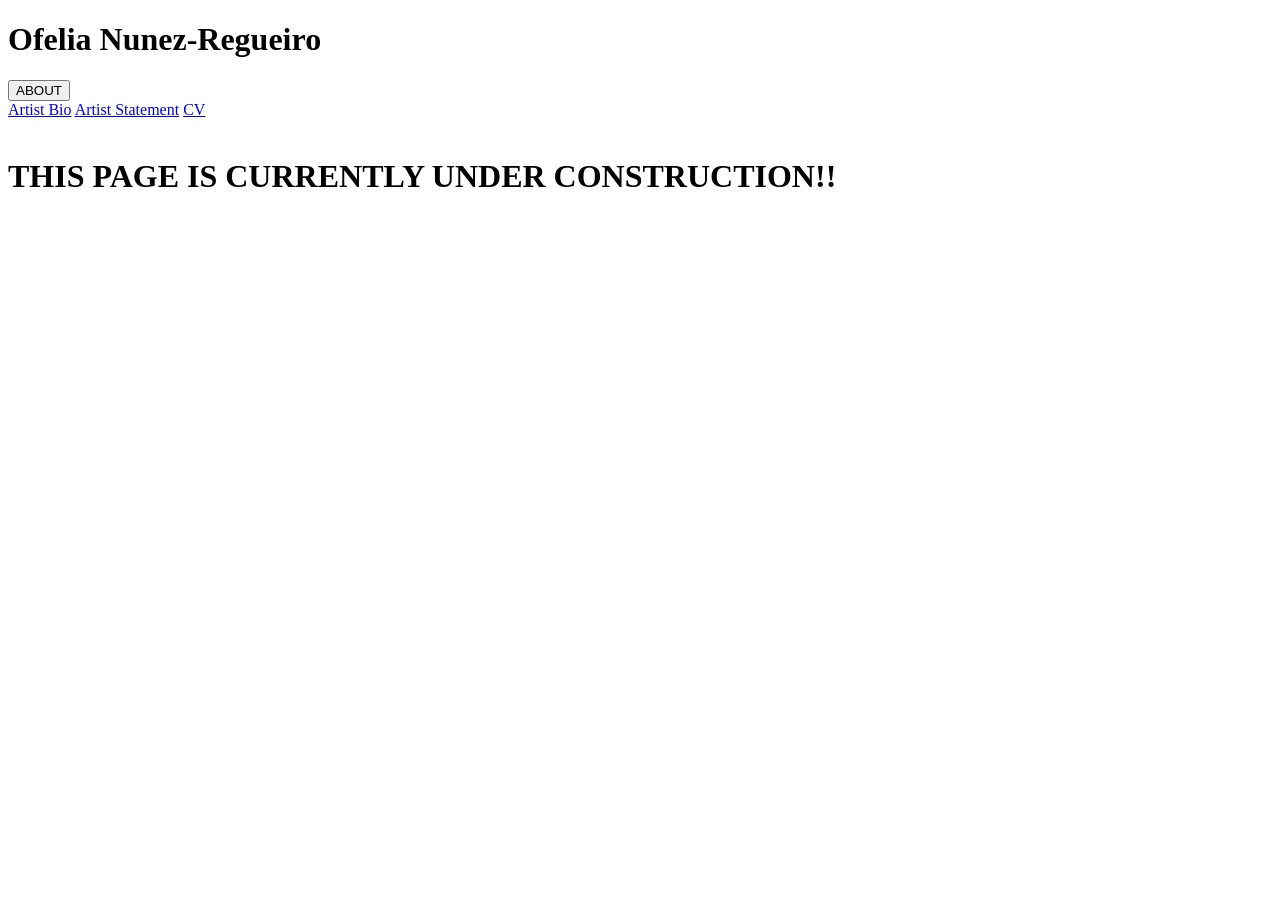
==== portfolio/greatamericanhero.html @ f2db8871 "urgh!" ====
<!DOCTYPE html>

<html>

<!--head represents the information about a webpage-->    
<head>
    <title>Ofelia Nunez-Regueiro</title>
    <link rel="stylesheet" href="style.css" />
</head>
<!--body is what you would like to display to a user-->
<body>
<!--br element = line break.. does not need closing tag-->
<!--hr tag = horizontal rule. does not need closing tag either.-->
<div class = "myName">
    <h1>Ofelia Nunez-Regueiro</h1>
</div>

<!-- contents: -->
<div class="dropdown">
    <button onclick="myFunction()" class="dropbtn">ABOUT</button>
    <div id="myDropdown" class="dropdown-content">
      <a href="bio.html">Artist Bio</a>
      <a href="statement.html">Artist Statement</a>
      <a href="resume.html">CV</a>
    </div>
  </div>

<div class = "page">
    <br>
    <h1>THIS PAGE IS CURRENTLY UNDER CONSTRUCTION!!</h1></h1>
</div>


<script src="script.js"></script>

</body>

</html>
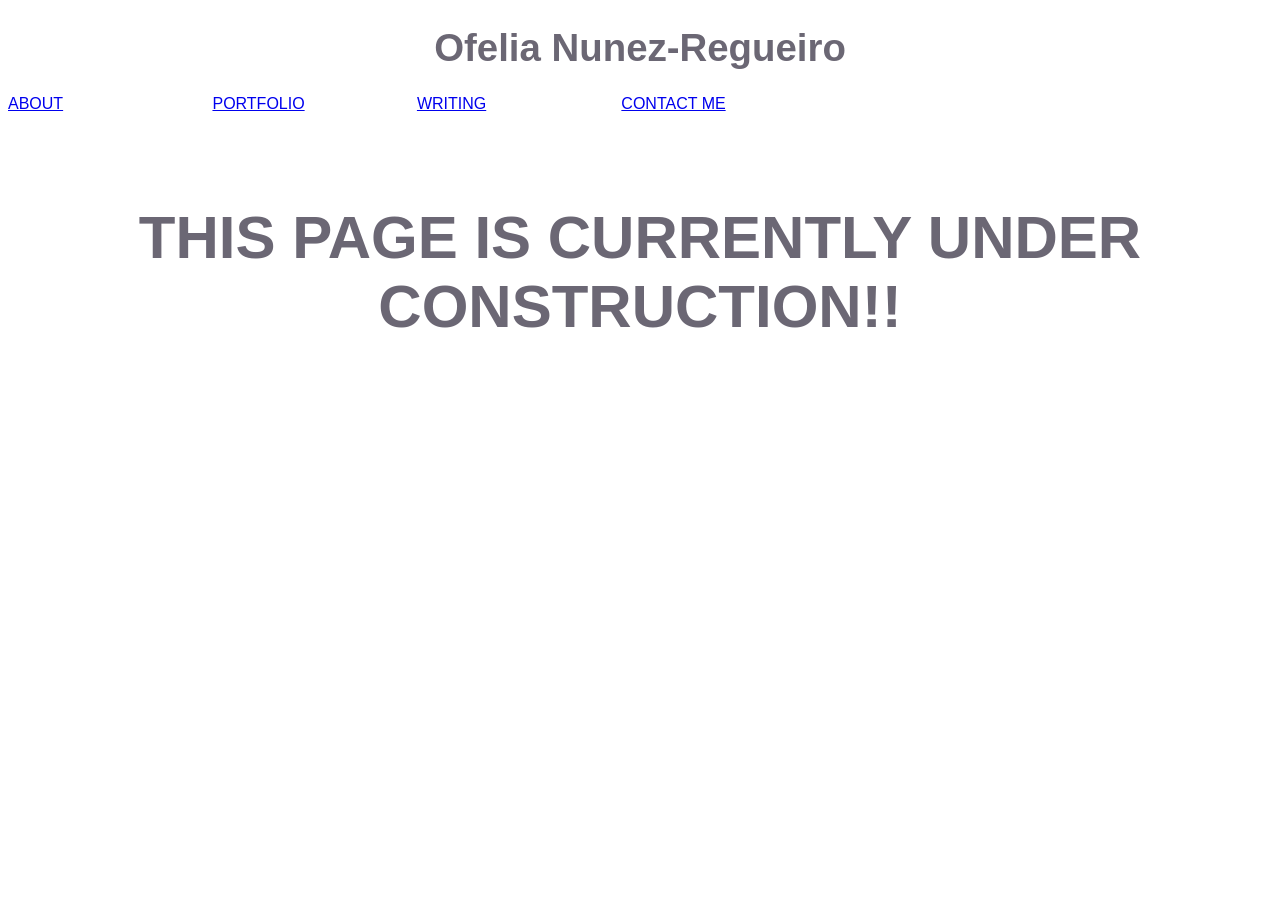
==== commit e4be7843: "applying stylesheet + script to everything" ====
--- a/portfolio/greatamericanhero.html
+++ b/portfolio/greatamericanhero.html
@@ -5,7 +5,7 @@
 <!--head represents the information about a webpage-->    
 <head>
     <title>Ofelia Nunez-Regueiro</title>
-    <link rel="stylesheet" href="style.css" />
+    <link rel="stylesheet" href="../style.css" />
 </head>
 <!--body is what you would like to display to a user-->
 <body>
@@ -16,14 +16,49 @@
 </div>
 
 <!-- contents: -->
+<!--Source - https://stackoverflow.com/a/68464106
+Posted by Kinglish
+Retrieved 2026-04-26, License - CC BY-SA 4.0
+-->
+<!--ABOUT-->
 <div class="dropdown">
-    <button onclick="myFunction()" class="dropbtn">ABOUT</button>
-    <div id="myDropdown" class="dropdown-content">
-      <a href="bio.html">Artist Bio</a>
-      <a href="statement.html">Artist Statement</a>
-      <a href="resume.html">CV</a>
-    </div>
+  <a href='#' class="nav-link dropbtn">ABOUT</a>
+  <div class="dropdown-content">
+    <a href="#bio" class="nav-link">Artist Bio</a>
+    <a href="#statement" class="nav-link">Artist Statement</a>
+    <a href="#resume" class="nav-link">Curriculum Vitae</a>
   </div>
+</div>
+
+<!--Portfolio-->
+<div class="dropdown">
+  <a href='#' class="nav-link dropbtn">PORTFOLIO</a>
+  <div class="dropdown-content">
+    <a href="./portfolio/tecnocapilla.html" class="nav-link">BFA Thesis: La Tecnocapilla</a>
+    <a href="./portfolio/relicario.html" class="nav-link">Relicario: Prólogo de la Tecnocapilla</a>
+    <a href="./portfolio/greatamericanhero.html" class="nav-link">Great American Hero</a>
+    <a href="./portfolio/miscportfolio.html" class="nav-link">Previous Works</a>
+  </div>
+</div>
+
+<!--Written Works-->
+<div class="dropdown">
+  <a href='#' class="nav-link dropbtn">WRITING</a>
+  <div class="dropdown-content">
+    <a href="./Writings/tecnocapillawriting.html" class="nav-link">BFA Thesis: La Tecnocapilla</a>
+  </div>
+</div>
+
+<!--Contact Me-->
+<div class="dropdown">
+  <a href='#' class="nav-link dropbtn">CONTACT ME</a>
+  <div class="dropdown-content">
+    <a href="#bio" class="nav-link">Instagram</a>
+    <a href="#statement" class="nav-link">GitHub</a>
+    <a href="#resume" class="nav-link">Substack</a>
+    <a href="#resume" class="nav-link">Email</a>
+  </div>
+</div>
 
 <div class = "page">
     <br>
@@ -31,7 +66,7 @@
 </div>
 
 
-<script src="script.js"></script>
+<script src="../script.js"></script>
 
 </body>
 
--- a/style.css
+++ b/style.css
@@ -0,0 +1,130 @@
+/* the * alone indicates rules for all elements in html files. */
+/*called a universal selector*/
+body {
+    font-family: "Gill Sans", sans-serif;
+    font-weight: lighter;
+    background: #ffffff;
+    color:#6b6774;
+}
+
+.myName {
+    font-size: larger;
+    font-weight: normal;
+    text-align: center;
+}
+
+.bio {
+  display: flex;       /* Aligns children (img and text) side-by-side */
+  align-items: center; /* Vertically centers the text relative to the image */
+  gap: 20px;           /* Adds space between the image and text */
+}
+
+img.bioheadshot {
+  max-width: 50%;     /* Ensures image doesn't overflow */
+  height: auto;
+}
+
+/* Dropdown Button */
+/*.dropbtn {
+  position: relative;
+    background-color: CCC7BD;
+    color: 000000;
+    padding: 16px;
+    font-size: 20px;
+    border: none;
+    cursor: pointer;
+  }*/
+  
+  /* Dropdown button on hover & focus */
+  /*.dropbtn:hover, .dropbtn:focus {
+    background-color: E0DDD7;
+  }*/
+  
+  /* The container <div> - needed to position the dropdown content */
+ /* .dropdown {
+    position: relative;
+    display: inline-block;
+  } */
+  
+  /* Dropdown Content (Hidden by Default) */
+  /*.dropdown-content {
+    display: none;
+    position: absolute;
+    background-color: E0DDD7;
+    min-width: 160px;*/
+    /*box-shadow: 0px 8px 16px 0px rgba(0,0,0,0.2);*/
+    /*z-index: 1;
+  } */
+  
+  /* Links inside the dropdown */
+  /*.dropdown-content a {
+    color: black;
+    padding: 12px 16px;
+    text-decoration: none;
+    display: block;
+  } */
+  
+  /* Change color of dropdown links on hover */
+  /*.dropdown-content a:hover {background-color: #ddd;} */
+  
+  /* Show the dropdown menu (use JS to add this class to the .dropdown-content container when the user clicks on the dropdown button) */
+  /*.show {display:block;} */
+  /*
+Source - https://stackoverflow.com/a/68464106
+Posted by Kinglish
+Retrieved 2026-04-26, License - CC BY-SA 4.0
+*/
+
+.dropdown {
+  position: relative;
+  display: inline-block;
+  width: 200px;
+}
+
+.dropdown-content {
+  display: none;
+  position: absolute;
+  background-color: #3b86ff;
+  z-index: 1;
+  min-width: 150px;
+}
+
+.dropdown-content a {
+  padding: 14px 16px;
+  display: block;
+}
+
+.dropdown-content a:hover {
+  background-color: #ddd;
+}
+
+.show {
+  display: block;
+}
+
+.page {
+    background-color: #ffffff;
+    padding: 15px;
+    text-align: center;
+    font-size: 30px;
+}
+
+
+p {
+    margin: 20px;
+    padding:20px;
+    line-height: 30px;
+}
+
+
+h3 {
+    margin: 18px;
+    padding: 15px;
+}
+
+h4 {
+    margin: 18px;
+    padding: 15px;
+}
+
+
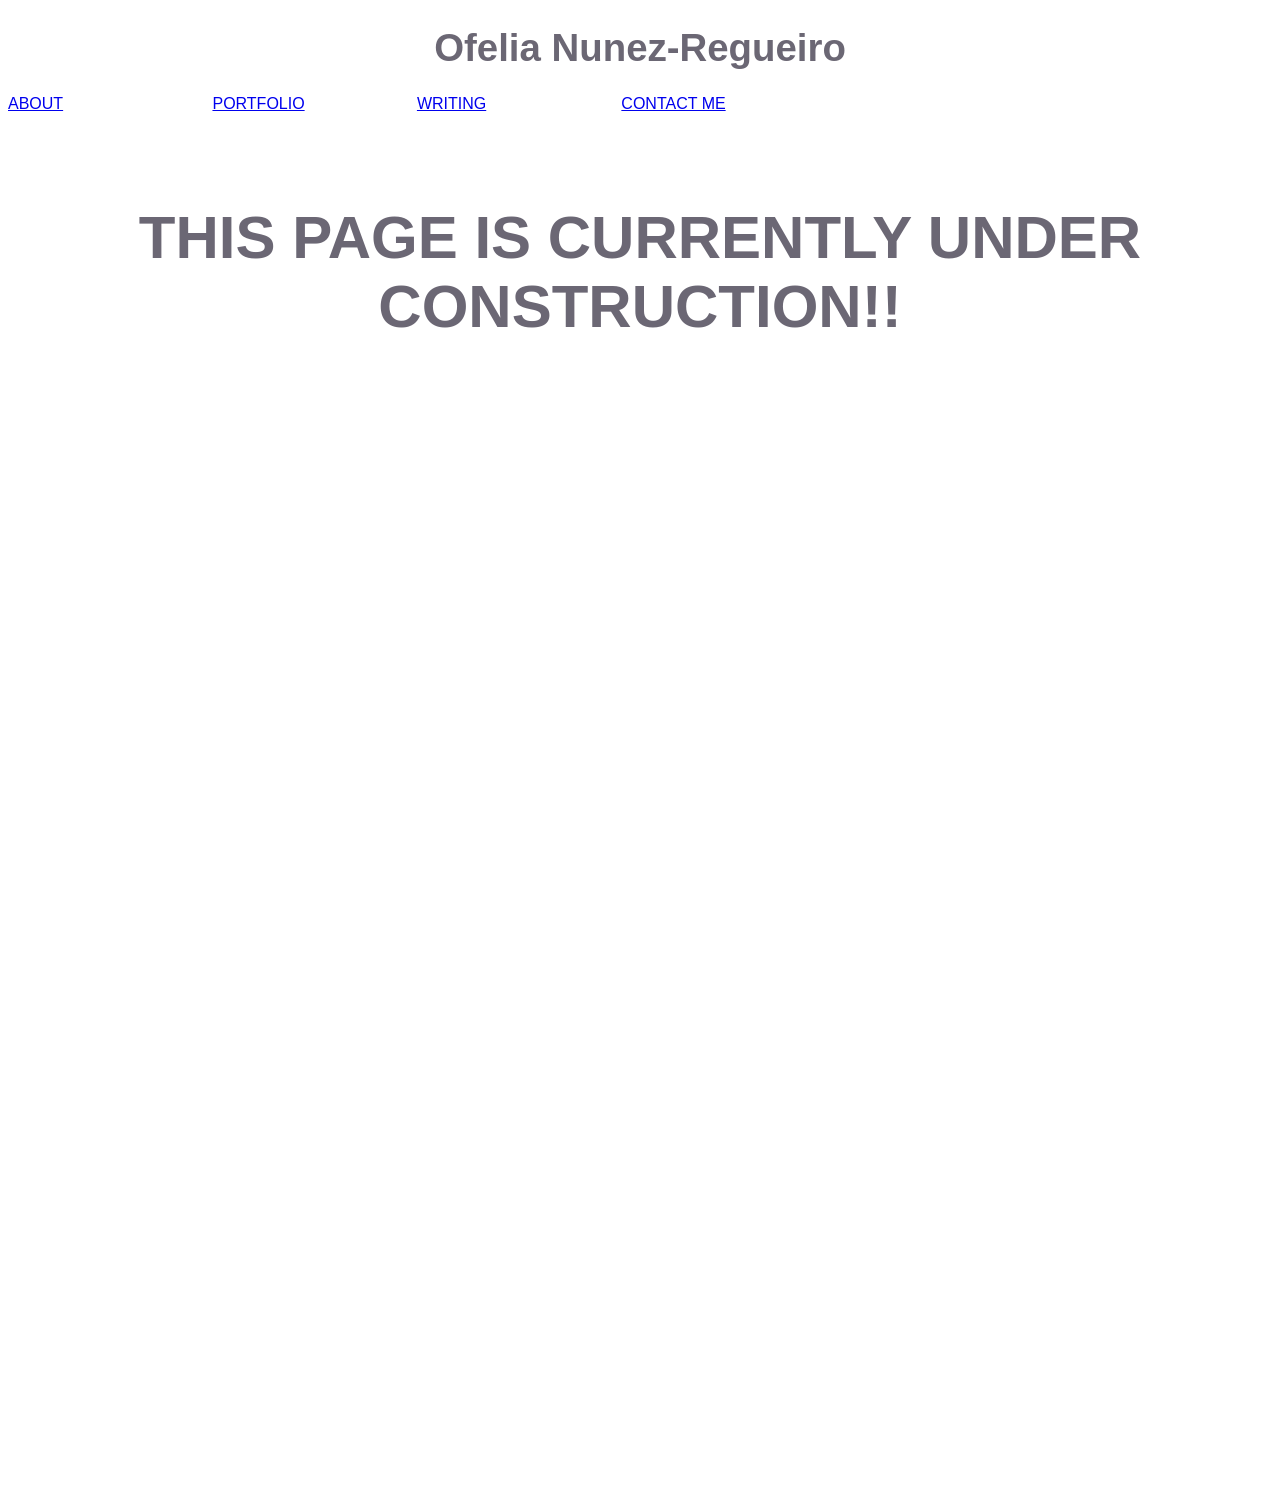
==== commit f4ac31ca: "added great american hero video via vimeo" ====
--- a/portfolio/greatamericanhero.html
+++ b/portfolio/greatamericanhero.html
@@ -24,9 +24,9 @@
 <div class="dropdown">
   <a href='#' class="nav-link dropbtn">ABOUT</a>
   <div class="dropdown-content">
-    <a href="#bio" class="nav-link">Artist Bio</a>
-    <a href="#statement" class="nav-link">Artist Statement</a>
-    <a href="#resume" class="nav-link">Curriculum Vitae</a>
+    <a href="../index.html#bio" class="nav-link">Artist Bio</a>
+    <a href="../index.html#statement" class="nav-link">Artist Statement</a>
+    <a href="../index.html#resume" class="nav-link">Curriculum Vitae</a>
   </div>
 </div>
 
@@ -34,10 +34,10 @@
 <div class="dropdown">
   <a href='#' class="nav-link dropbtn">PORTFOLIO</a>
   <div class="dropdown-content">
-    <a href="./portfolio/tecnocapilla.html" class="nav-link">BFA Thesis: La Tecnocapilla</a>
-    <a href="./portfolio/relicario.html" class="nav-link">Relicario: Prólogo de la Tecnocapilla</a>
-    <a href="./portfolio/greatamericanhero.html" class="nav-link">Great American Hero</a>
-    <a href="./portfolio/miscportfolio.html" class="nav-link">Previous Works</a>
+    <a href="tecnocapilla.html" class="nav-link">BFA Thesis: La Tecnocapilla</a>
+    <a href="relicario.html" class="nav-link">Relicario: Prólogo de la Tecnocapilla</a>
+    <a href="greatamericanhero.html" class="nav-link">Great American Hero</a>
+    <a href="miscportfolio.html" class="nav-link">Previous Works</a>
   </div>
 </div>
 
@@ -45,7 +45,7 @@
 <div class="dropdown">
   <a href='#' class="nav-link dropbtn">WRITING</a>
   <div class="dropdown-content">
-    <a href="./Writings/tecnocapillawriting.html" class="nav-link">BFA Thesis: La Tecnocapilla</a>
+    <a href="../Writings/tecnocapillawriting.html" class="nav-link">BFA Thesis: La Tecnocapilla</a>
   </div>
 </div>
 
@@ -63,6 +63,7 @@
 <div class = "page">
     <br>
     <h1>THIS PAGE IS CURRENTLY UNDER CONSTRUCTION!!</h1></h1>
+    <iframe src="https://player.vimeo.com/video/1125569725?title=0&amp;byline=0&amp;portrait=0&amp;badge=0&amp;autopause=0&amp;player_id=0&amp;app_id=58479" width="1920" height="1080" frameborder="0" allow="autoplay; fullscreen; picture-in-picture; clipboard-write; encrypted-media; web-share" referrerpolicy="strict-origin-when-cross-origin" title="Great American Hero (2025)"></iframe>
 </div>
 
 
--- a/style.css
+++ b/style.css
@@ -127,4 +127,8 @@
     padding: 15px;
 }
 
+.portfolio-images {
+    margin: 5px;
+    padding: 5px;
+}
 
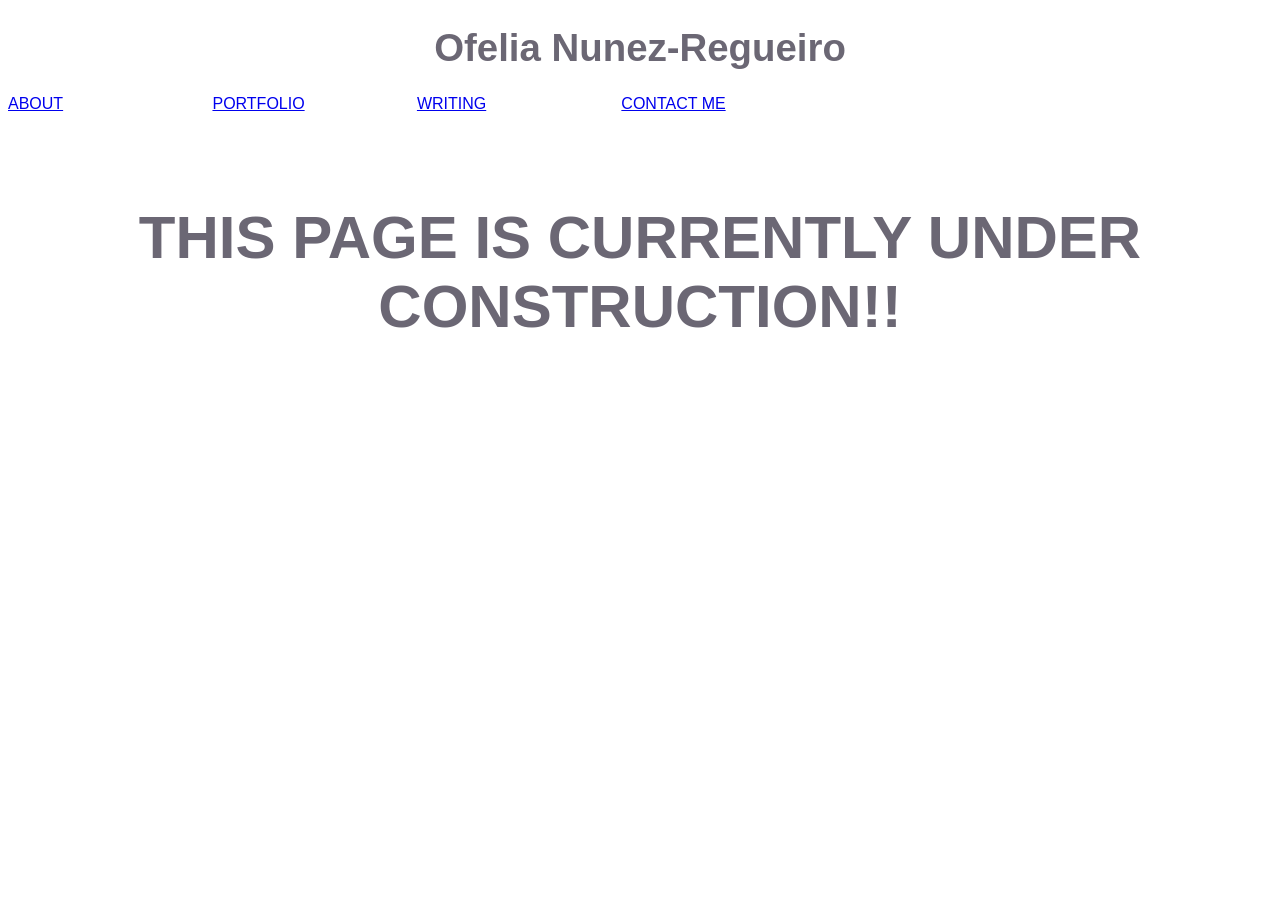
==== commit 0460b0cd: "lalalla" ====
--- a/portfolio/greatamericanhero.html
+++ b/portfolio/greatamericanhero.html
@@ -63,7 +63,7 @@
 <div class = "page">
     <br>
     <h1>THIS PAGE IS CURRENTLY UNDER CONSTRUCTION!!</h1></h1>
-    <iframe src="https://player.vimeo.com/video/1125569725?title=0&amp;byline=0&amp;portrait=0&amp;badge=0&amp;autopause=0&amp;player_id=0&amp;app_id=58479" width="1920" height="1080" frameborder="0" allow="autoplay; fullscreen; picture-in-picture; clipboard-write; encrypted-media; web-share" referrerpolicy="strict-origin-when-cross-origin" title="Great American Hero (2025)"></iframe>
+    <iframe src="https://player.vimeo.com/video/1125569725?title=0&amp;byline=0&amp;portrait=0&amp;badge=0&amp;autopause=0&amp;player_id=0&amp;app_id=58479" width="1500"  frameborder="0" allow="autoplay; fullscreen; picture-in-picture; clipboard-write; encrypted-media; web-share" referrerpolicy="strict-origin-when-cross-origin" title="Great American Hero (2025)"></iframe>
 </div>
 
 
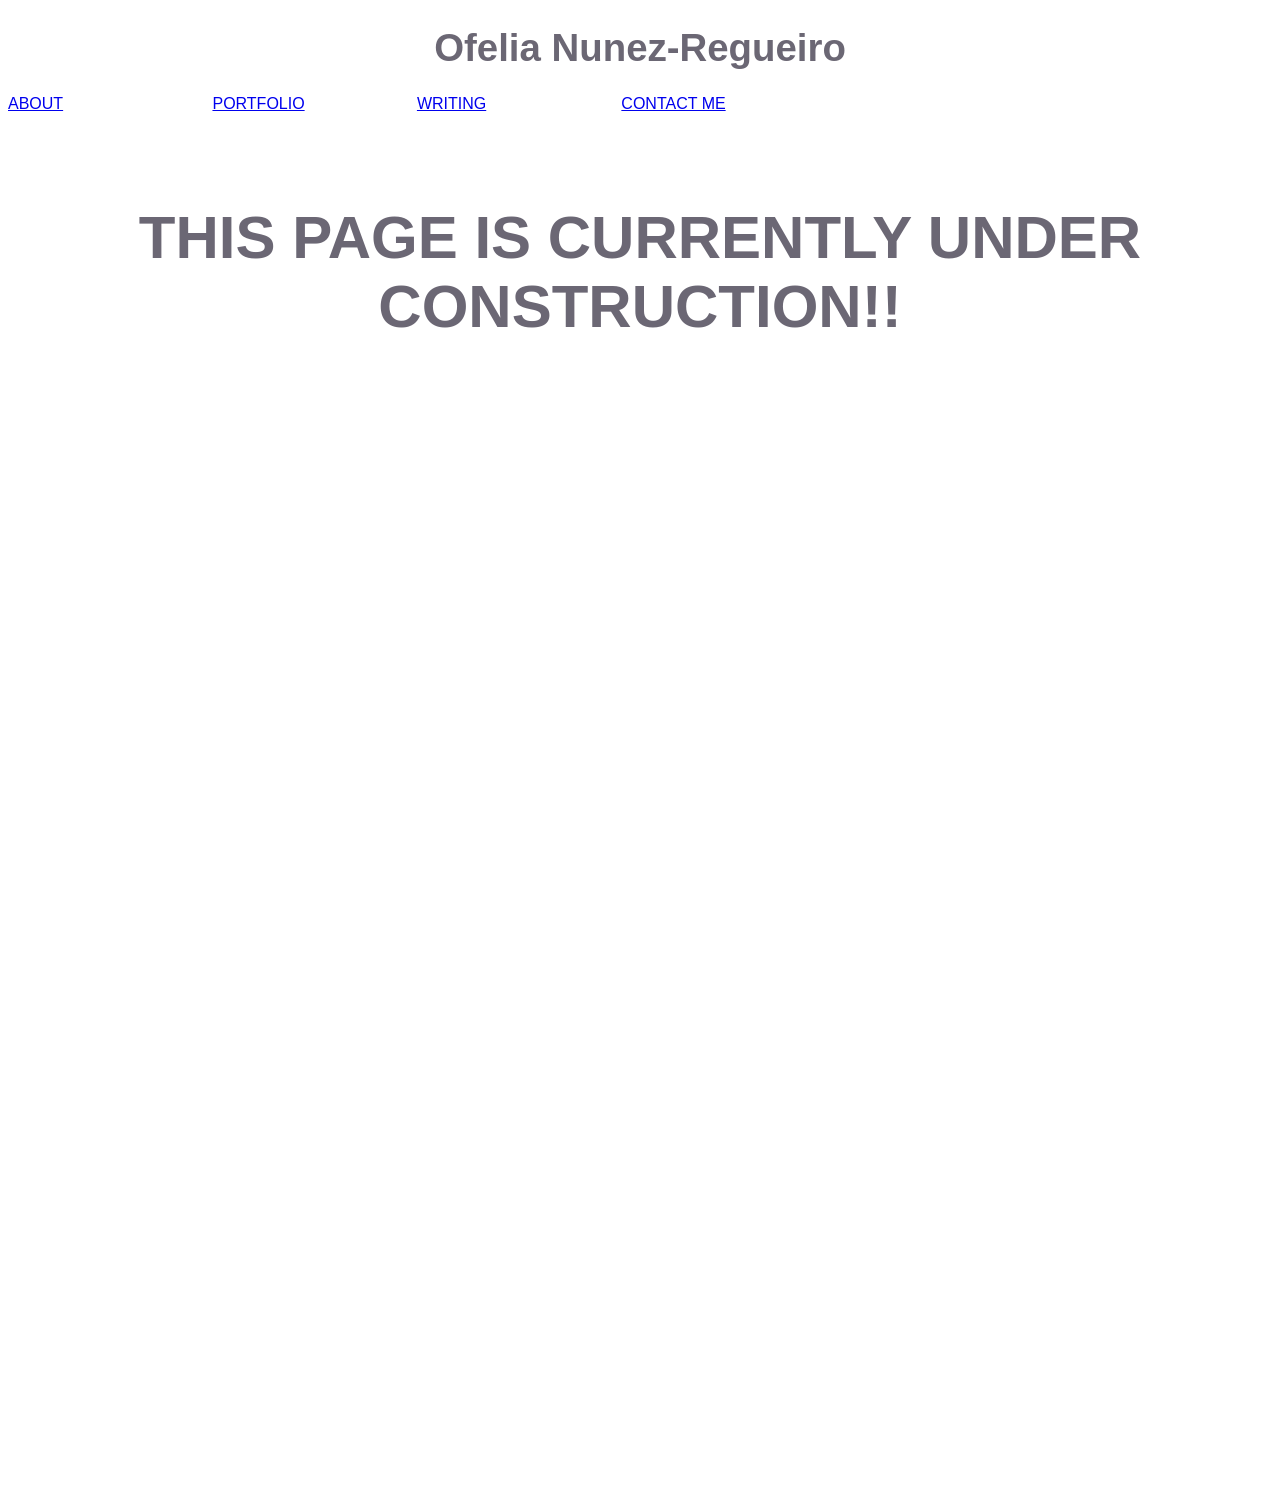
==== commit 028a1909: "fitting video to screen???" ====
--- a/portfolio/greatamericanhero.html
+++ b/portfolio/greatamericanhero.html
@@ -63,7 +63,7 @@
 <div class = "page">
     <br>
     <h1>THIS PAGE IS CURRENTLY UNDER CONSTRUCTION!!</h1></h1>
-    <iframe src="https://player.vimeo.com/video/1125569725?title=0&amp;byline=0&amp;portrait=0&amp;badge=0&amp;autopause=0&amp;player_id=0&amp;app_id=58479" width="1500"  frameborder="0" allow="autoplay; fullscreen; picture-in-picture; clipboard-write; encrypted-media; web-share" referrerpolicy="strict-origin-when-cross-origin" title="Great American Hero (2025)"></iframe>
+    <iframe src="https://player.vimeo.com/video/1125569725?title=0&amp;byline=0&amp;portrait=0&amp;badge=0&amp;autopause=0&amp;player_id=0&amp;app_id=58479" width="1920" height="1080" frameborder="0" allow="autoplay; fullscreen; picture-in-picture; clipboard-write; encrypted-media; web-share" referrerpolicy="strict-origin-when-cross-origin" title="Great American Hero (2025)" class="portfolio-video"></iframe>
 </div>
 
 
--- a/style.css
+++ b/style.css
@@ -132,3 +132,6 @@
     padding: 5px;
 }
 
+.portfolio-video {
+  fit-content:contain;
+}
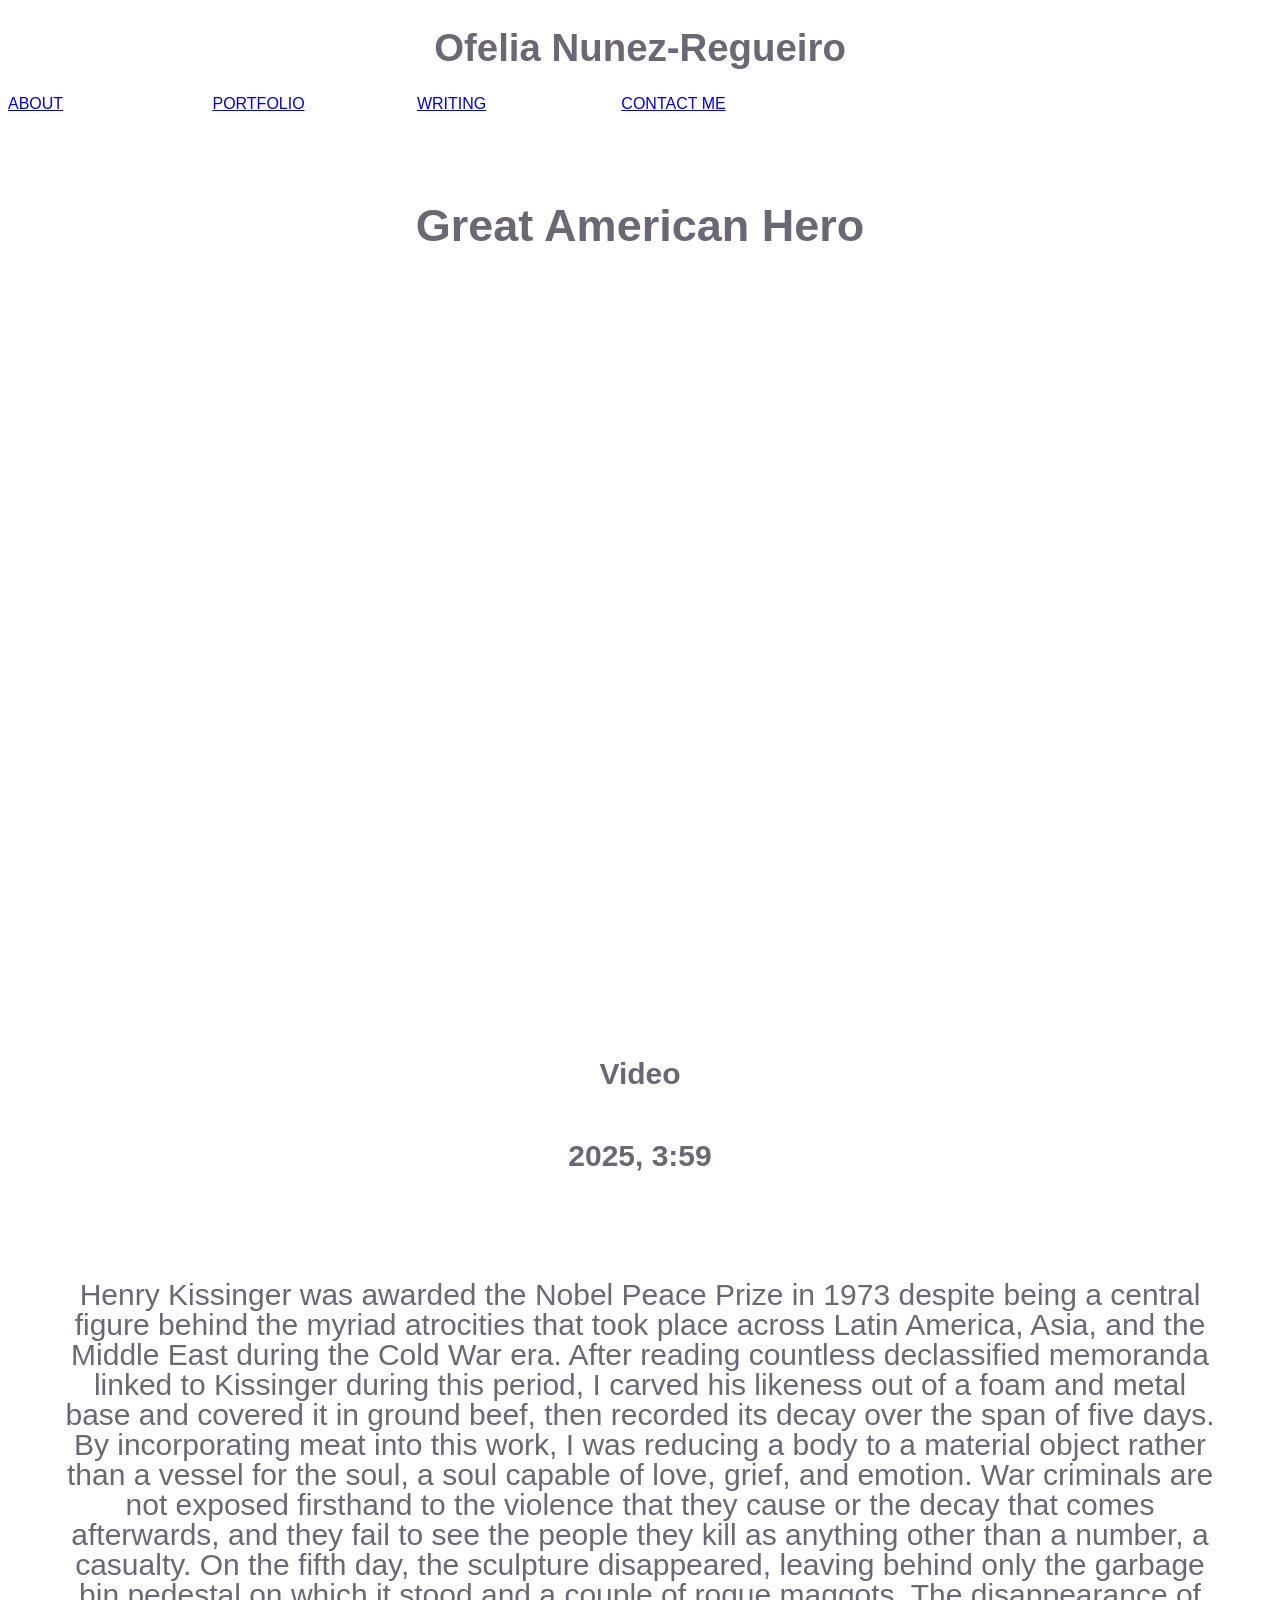
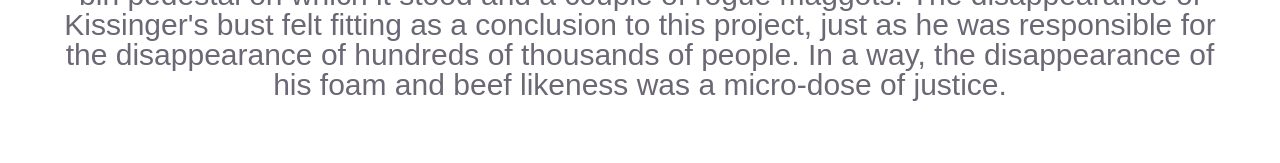
==== commit 3684a36a: "oooooooooo" ====
--- a/portfolio/greatamericanhero.html
+++ b/portfolio/greatamericanhero.html
@@ -62,9 +62,15 @@
 
 <div class = "page">
     <br>
-    <h1>THIS PAGE IS CURRENTLY UNDER CONSTRUCTION!!</h1></h1>
+    <h2>Great American Hero</h2>
+    <br>
     <iframe src="https://player.vimeo.com/video/1125569725?title=0&amp;byline=0&amp;portrait=0&amp;badge=0&amp;autopause=0&amp;player_id=0&amp;app_id=58479" width="1920" height="1080" frameborder="0" allow="autoplay; fullscreen; picture-in-picture; clipboard-write; encrypted-media; web-share" referrerpolicy="strict-origin-when-cross-origin" title="Great American Hero (2025)" class="portfolio-video"></iframe>
-</div>
+    <br>
+    <h4>Video</h4>
+    <h4>2025, 3:59</h4>
+    <br>
+    <p>Henry Kissinger was awarded the Nobel Peace Prize in 1973 despite being a central figure behind the myriad atrocities that took place across Latin America, Asia, and the Middle East during the Cold War era. After reading countless declassified memoranda linked to Kissinger during this period, I carved his likeness out of a foam and metal base and covered it in ground beef, then recorded its decay over the span of five days. By incorporating meat into this work, I was reducing a body to a material object rather than a vessel for the soul, a soul capable of love, grief, and emotion. War criminals are not exposed firsthand to the violence that they cause or the decay that comes afterwards, and they fail to see the people they kill as anything other than a number, a casualty. On the fifth day, the sculpture disappeared, leaving behind only the garbage bin pedestal on which it stood and a couple of rogue maggots. The disappearance of Kissinger's bust felt fitting as a conclusion to this project, just as he was responsible for the disappearance of hundreds of thousands of people. In a way, the disappearance of his foam and beef likeness was a micro-dose of justice.</p>
+  </div>
 
 
 <script src="../script.js"></script>
--- a/style.css
+++ b/style.css
@@ -133,5 +133,7 @@
 }
 
 .portfolio-video {
-  fit-content:contain;
+  width: 100%;
+  aspect-ratio: 16 / 9; 
+  height: auto;
 }
